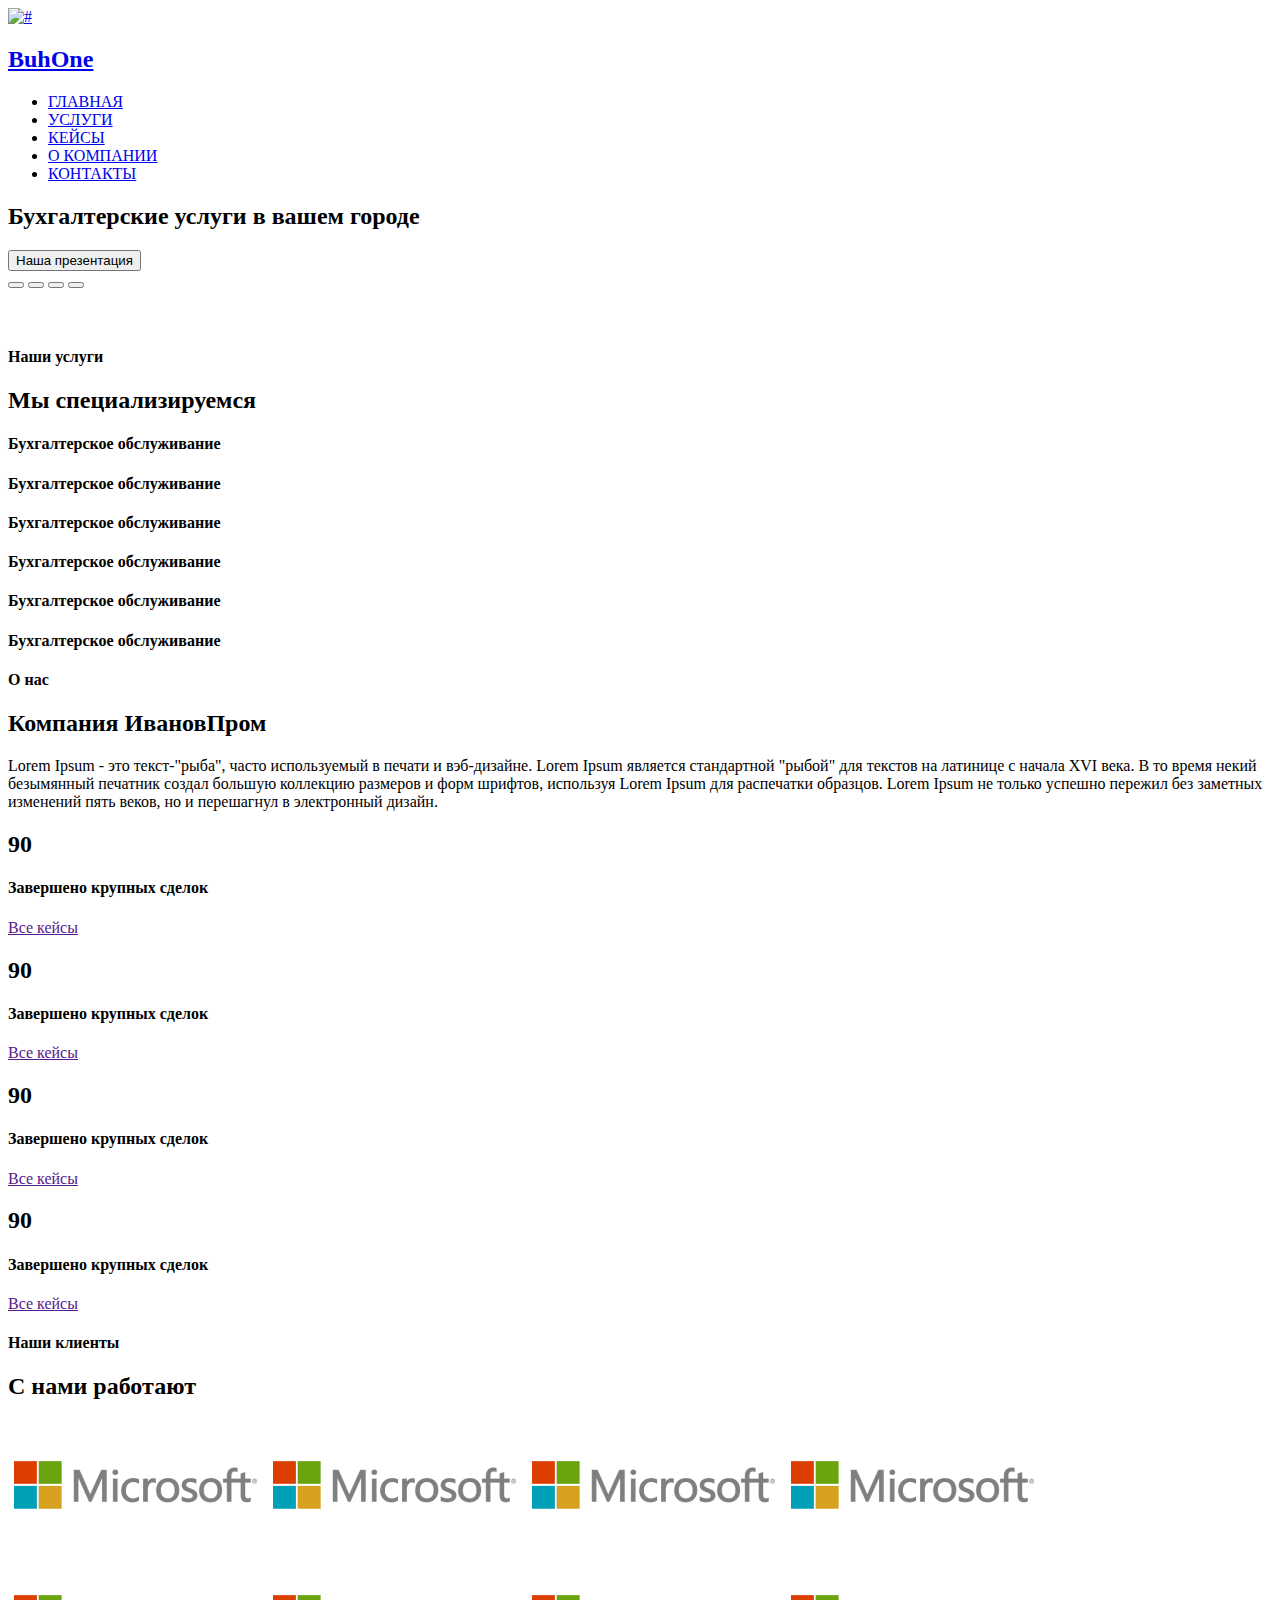
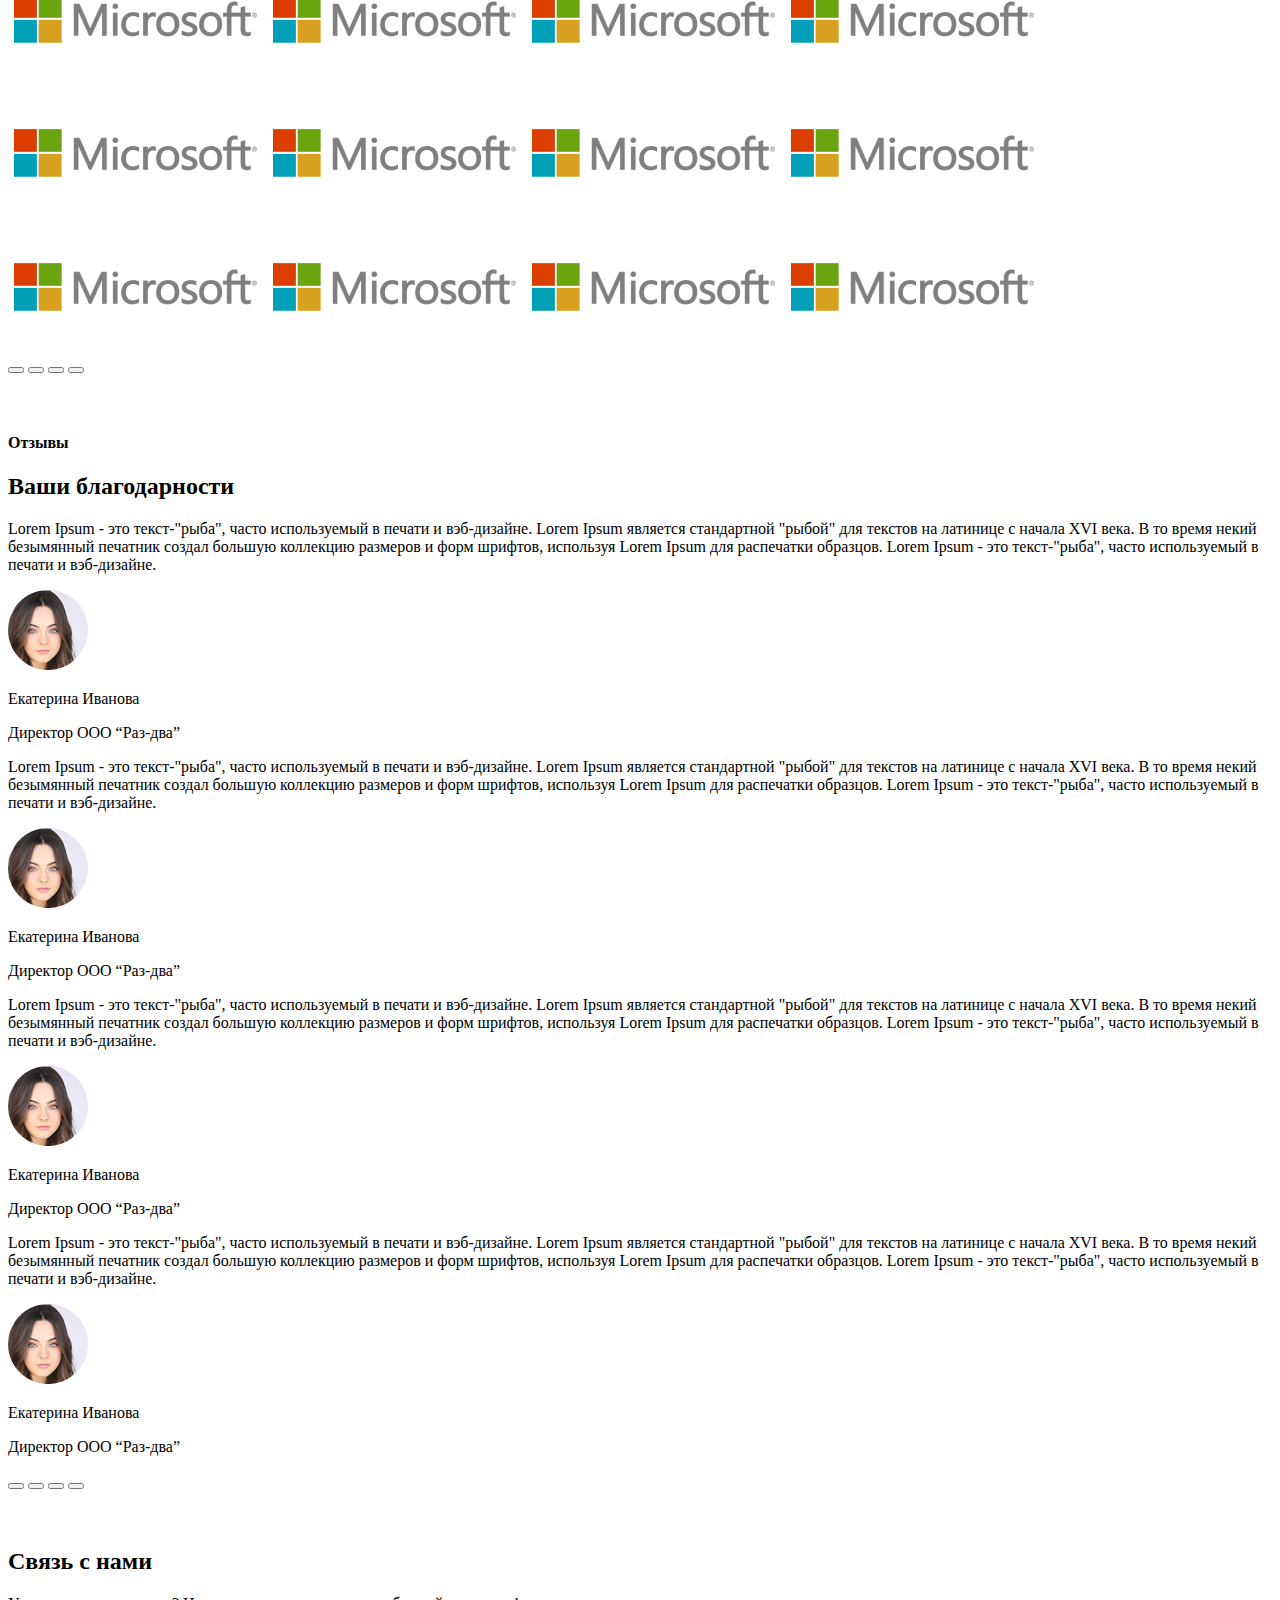
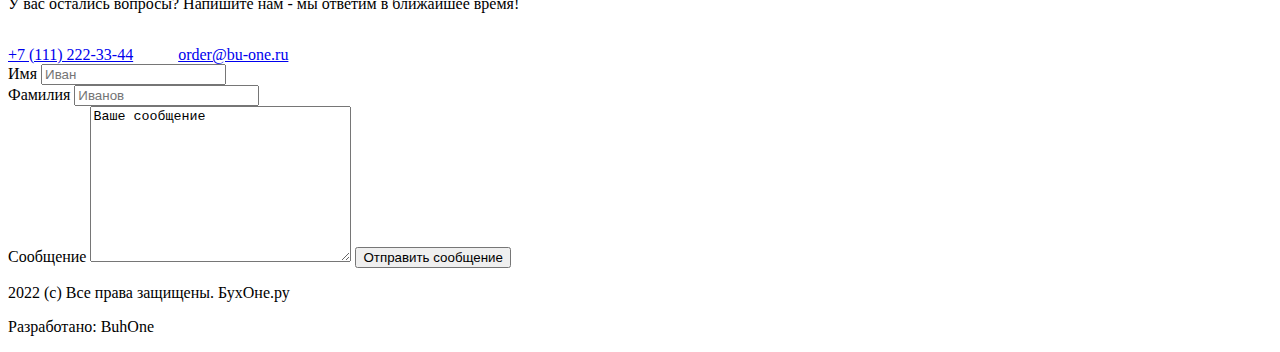
==== HW25.02.2023/index.html @ 57b7e482 "BuhOne(nado korrect)" ====
<!DOCTYPE html>
<html lang="en">

<head>
    <meta charset="UTF-8">
    <meta http-equiv="X-UA-Compatible" content="IE=edge">
    <meta name="viewport" content="width=device-width, initial-scale=1.0">
    <title>Document</title>
    <link rel="stylesheet" href="/style/style.css">
</head>

<body>

    <!-- 

             888                            
             888                            
             888                            
.d8888b      888  .d88b.   .d88b.   .d88b.  
88K          888 d88""88b d88P"88b d88""88b 
"Y8888b.     888 888  888 888  888 888  888 
     X88 d8b 888 Y88..88P Y88b 888 Y88..88P 
 88888P' Y8P 888  "Y88P"   "Y88888  "Y88P"  
                               888          
                          Y8b d88P          
                           "Y88P"           

         -->
    <section class="logo">
        <div class="container">
            <div class="sec_menu">
                <a class="menu_img" href="#">
                    <img src="/image/logo.png" alt="#" class="vector_buh">
                    <h2 class="menu_title">BuhOne</h2>
                </a>
                <div class="navigator">
                    <ul class="menu">
                        <li class="menu_item"><a href="#">ГЛАВНАЯ</a></li>
                        <li class="menu_item"><a href="#">УСЛУГИ</a></li>
                        <li class="menu_item"><a href="#">КЕЙСЫ</a></li>
                        <li class="menu_item"><a href="#">О КОМПАНИИ</a></li>
                        <li class="menu_item"><a href="#">КОНТАКТЫ</a></li>
                    </ul>
                </div>
                <div class="burger">
                    <span class="line"></span>
                    <span class="line"></span>
                    <span class="line"></span>
                </div>
            </div>
        </div>
        <section>


            <!-- ====================
             888                             888                  
             888                             888                  
             888                             888                  
.d8888b      88888b.   .d88b.   8888b.   .d88888  .d88b.  888d888 
88K          888 "88b d8P  Y8b     "88b d88" 888 d8P  Y8b 888P"   
"Y8888b.     888  888 88888888 .d888888 888  888 88888888 888     
     X88 d8b 888  888 Y8b.     888  888 Y88b 888 Y8b.     888     
 88888P' Y8P 888  888  "Y8888  "Y888888  "Y88888  "Y8888  888     
                                                                  
        ===================== -->

            <main>
                <section class="header">
                    <div class="banner">
                        <div class="container">
                            <h2 class="bannerText">Бухгалтерские услуги
                                в вашем городе</h2>
                            <button class="bannerBtn">Наша презентация</button>

                            <div class="banner_navigation">
                                <div class="banner_rounds">
                                    <button class="banner_round active"></button>
                                    <button class="banner_round"></button>
                                    <button class="banner_round"></button>
                                    <button class="banner_round"></button>
                                </div>
                                <div class="banner_arrows">
                                    <div class="banner_arrow_left"><img src="./image/arL.png" alt="#"></div>
                                    <div class="banner_arrow_right"><img src="./image/arR.png" alt="'"></div>
                                </div>
                            </div>
                        </div>

                        <!-- Див с меняющимеся картинками для слайдка -->
                        <div class="banner_slider">
                            <div class="banner_slide"></div>
                            <div class="banner_slide"></div>
                            <div class="banner_slide"></div>
                            <div class="banner_slide"></div>
                        </div>
                    </div>
                </section>




                <!-- ==================
                                                d8b          888 
                                                Y8P          888 
                                                             888 
.d8888b     .d8888b  88888b.   .d88b.   .d8888b 888  8888b.  888 
88K         88K      888 "88b d8P  Y8b d88P"    888     "88b 888 
"Y8888b.    "Y8888b. 888  888 88888888 888      888 .d888888 888 
     X88 d8b     X88 888 d88P Y8b.     Y88b.    888 888  888 888 
 88888P' Y8P 88888P' 88888P"   "Y8888   "Y8888P 888 "Y888888 888 
                     888                                         
                     888                                         
                     888                                         
    =======================  -->

                <section class="special">
                    <div class="container">
                        <h4 class="h4-special1">Наши услуги</h4>
                        <h2 class="h2-special">Мы специализируемся</h2>
                        <div class="images">

                            <div class="repeatImg">
                                <h4 class="h4-special2">Бухгалтерское
                                    обслуживание</h4>
                            </div>

                            <div class="repeatImg">
                                <h4 class="h4-special2">Бухгалтерское
                                    обслуживание</h4>
                            </div>

                            <div class="repeatImg">
                                <h4 class="h4-special2">Бухгалтерское
                                    обслуживание</h4>
                            </div>

                            <div class="repeatImg">
                                <h4 class="h4-special2">Бухгалтерское
                                    обслуживание</h4>
                            </div>

                            <div class="repeatImg">
                                <h4 class="h4-special2">Бухгалтерское
                                    обслуживание</h4>
                            </div>

                            <div class="repeatImg">
                                <h4 class="h4-special2">Бухгалтерское
                                    обслуживание</h4>
                            </div>

                        </div>
                    </div>
                </section>


                <!-- =================
                                                                                                                                                  
                                                                                
.d8888b       .d8888b .d88b.  88888b.d88b.  88888b.   8888b.  88888b.  888  888 
88K          d88P"   d88""88b 888 "888 "88b 888 "88b     "88b 888 "88b 888  888 
"Y8888b.     888     888  888 888  888  888 888  888 .d888888 888  888 888  888 
     X88 d8b Y88b.   Y88..88P 888  888  888 888 d88P 888  888 888  888 Y88b 888 
 88888P' Y8P  "Y8888P "Y88P"  888  888  888 88888P"  "Y888888 888  888  "Y88888 
                                            888                             888 
                                            888                        Y8b d88P 
                                            888                         "Y88P"      
    ================= -->

                <section class="company">
                    <div class="container">
                        <div class="aboutUs">
                            <div class="compLeft">
                                <h4 class="h4-companyLeft">О нас</h4>
                                <h2 class="h2-companyLeft">Компания
                                    <span> ИвановПром</span>
                                </h2>
                                <p class="p-compLeft">Lorem Ipsum - это текст-"рыба", часто используемый в печати и
                                    вэб-дизайне.
                                    Lorem
                                    Ipsum является стандартной "рыбой" для текстов на латинице с начала XVI века. В то
                                    время
                                    некий
                                    безымянный печатник создал большую коллекцию размеров и форм шрифтов, используя
                                    Lorem
                                    Ipsum
                                    для
                                    распечатки образцов. Lorem Ipsum не только успешно пережил без заметных изменений
                                    пять
                                    веков, но
                                    и
                                    перешагнул в электронный дизайн.</p>
                            </div>

                            <div class="compRight">

                                <div class="results">
                                    <h2 class="h2-companyRight">90</h2>
                                    <h4 class="h4-companyRight">Завершено
                                        крупных сделок</h4>
                                    <a href="" class="companyLink">Все кейсы</a>
                                </div>

                                <div class="results">
                                    <h2 class="h2-companyRight">90</h2>
                                    <h4 class="h4-companyRight">Завершено
                                        крупных сделок</h4>
                                    <a href="" class="companyLink">Все кейсы</a>
                                </div>

                                <div class="results">
                                    <h2 class="h2-companyRight">90</h2>
                                    <h4 class="h4-companyRight">Завершено
                                        крупных сделок</h4>
                                    <a href="" class="companyLink">Все кейсы</a>
                                </div>

                                <div class="results">
                                    <h2 class="h2-companyRight">90</h2>
                                    <h4 class="h4-companyRight">Завершено
                                        крупных сделок</h4>
                                    <a href="" class="companyLink">Все кейсы</a>
                                </div>
                            </div>
                        </div>
                    </div>
                </section>


                <!-- 

                      888 d8b                   888             
                      888 Y8P                   888             
                      888                       888             
.d8888b       .d8888b 888 888  .d88b.  88888b.  888888 .d8888b  
88K          d88P"    888 888 d8P  Y8b 888 "88b 888    88K      
"Y8888b.     888      888 888 88888888 888  888 888    "Y8888b. 
     X88 d8b Y88b.    888 888 Y8b.     888  888 Y88b.       X88 
 88888P' Y8P  "Y8888P 888 888  "Y8888  888  888  "Y888  88888P' 

 -->


                <section class="clients">
                    <div class="container">
                        <h4 class="h4_clients">Наши клиенты</h4>
                        <h2 class="h2_clients">С нами работают</h2>
                        <div class="clients_slider">
                            <div class="clientsList">
                                <div class="clients_slide">
                                    <img src="./image/microsoft (1).png" alt="#" class="clients_item">
                                    <img src="./image/microsoft (1).png" alt="#" class="clients_item">
                                    <img src="./image/microsoft (1).png" alt="#" class="clients_item">
                                    <img src="./image/microsoft (1).png" alt="#" class="clients_item">
                                </div>
                                <div class="clients_slide">
                                    <img src="./image/microsoft (1).png" alt="#" class="clients_item">
                                    <img src="./image/microsoft (1).png" alt="#" class="clients_item">
                                    <img src="./image/microsoft (1).png" alt="#" class="clients_item">
                                    <img src="./image/microsoft (1).png" alt="#" class="clients_item">
                                </div>
                                <div class="clients_slide">
                                    <img src="./image/microsoft (1).png" alt="#" class="clients_item">
                                    <img src="./image/microsoft (1).png" alt="#" class="clients_item">
                                    <img src="./image/microsoft (1).png" alt="#" class="clients_item">
                                    <img src="./image/microsoft (1).png" alt="#" class="clients_item">
                                </div>
                                <div class="clients_slide">
                                    <img src="./image/microsoft (1).png" alt="#" class="clients_item">
                                    <img src="./image/microsoft (1).png" alt="#" class="clients_item">
                                    <img src="./image/microsoft (1).png" alt="#" class="clients_item">
                                    <img src="./image/microsoft (1).png" alt="#" class="clients_item">
                                </div>
                            </div>
                            <div class="clients_navigation">
                                <div class="clients_rounds">
                                    <button class="clients_round clients_round_active"></button>
                                    <button class="clients_round"></button>
                                    <button class="clients_round"></button>
                                    <button class="clients_round"></button>
                                </div>
                                <div class="clients_arrows">
                                    <div class="clients_arrow_left"><img src="./image/arL.png" alt="#"></div>
                                    <div class="clients_arrow_right"><img src="./image/arR.png" alt="#"></div>
                                </div>
                            </div>
                        </div>
                    </div>
                </section>

                <!-- 

                                      d8b                                 
                                      Y8P                                 
                                                                          
.d8888b      888d888 .d88b.  888  888 888  .d88b.  888  888  888 .d8888b  
88K          888P"  d8P  Y8b 888  888 888 d8P  Y8b 888  888  888 88K      
"Y8888b.     888    88888888 Y88  88P 888 88888888 888  888  888 "Y8888b. 
     X88 d8b 888    Y8b.      Y8bd8P  888 Y8b.     Y88b 888 d88P      X88 
 88888P' Y8P 888     "Y8888    Y88P   888  "Y8888   "Y8888888P"   88888P' 
                                                                          

             -->

                <section class="reviews">
                    <div class="container">
                        <h4 class="h4_reviews">Отзывы</h4>
                        <h2 class="h2_reviews">Ваши благодарности</h2>
                        <div class="reviews_slidList">
                            <div class="reviews_frame">
                                <div class="reviews_slide active_slide">
                                    <p class="p_reviews">Lorem Ipsum - это текст-"рыба", часто используемый в печати и
                                        вэб-дизайне. Lorem
                                        Ipsum является стандартной "рыбой" для текстов на латинице с начала XVI века. В
                                        то
                                        время некий
                                        безымянный
                                        печатник создал большую коллекцию размеров и форм шрифтов, используя Lorem Ipsum
                                        для
                                        распечатки
                                        образцов.
                                        Lorem Ipsum - это текст-"рыба", часто используемый в печати и вэб-дизайне. </p>
                                    <div class="reviews_author">
                                        <img src="./image/author.png" alt="#" class="author_img">
                                        <div class="author">
                                            <p class="author_name">Екатерина Иванова</p>
                                            <p class="author_job">Директор ООО “Раз-два”</p>
                                        </div>
                                    </div>
                                </div>


                                <div class="reviews_slide">
                                    <p class="p_reviews">Lorem Ipsum - это текст-"рыба", часто используемый в печати и
                                        вэб-дизайне. Lorem
                                        Ipsum является стандартной "рыбой" для текстов на латинице с начала XVI века. В
                                        то
                                        время некий
                                        безымянный
                                        печатник создал большую коллекцию размеров и форм шрифтов, используя Lorem Ipsum
                                        для
                                        распечатки
                                        образцов.
                                        Lorem Ipsum - это текст-"рыба", часто используемый в печати и вэб-дизайне. </p>
                                    <div class="reviews_author">
                                        <img src="./image/author.png" alt="#" class="author_img">
                                        <div class="author">
                                            <p class="author_name">Екатерина Иванова</p>
                                            <p class="author_job">Директор ООО “Раз-два”</p>
                                        </div>
                                    </div>
                                </div>

                                <div class="reviews_slide">
                                    <p class="p_reviews">Lorem Ipsum - это текст-"рыба", часто используемый в печати и
                                        вэб-дизайне. Lorem
                                        Ipsum является стандартной "рыбой" для текстов на латинице с начала XVI века. В
                                        то
                                        время некий
                                        безымянный
                                        печатник создал большую коллекцию размеров и форм шрифтов, используя Lorem Ipsum
                                        для
                                        распечатки
                                        образцов.
                                        Lorem Ipsum - это текст-"рыба", часто используемый в печати и вэб-дизайне. </p>
                                    <div class="reviews_author">
                                        <img src="./image/author.png" alt="#" class="author_img">
                                        <div class="author">
                                            <p class="author_name">Екатерина Иванова</p>
                                            <p class="author_job">Директор ООО “Раз-два”</p>
                                        </div>
                                    </div>
                                </div>

                                <div class="reviews_slide">
                                    <p class="p_reviews">Lorem Ipsum - это текст-"рыба", часто используемый в печати и
                                        вэб-дизайне. Lorem
                                        Ipsum является стандартной "рыбой" для текстов на латинице с начала XVI века. В
                                        то
                                        время некий
                                        безымянный
                                        печатник создал большую коллекцию размеров и форм шрифтов, используя Lorem Ipsum
                                        для
                                        распечатки
                                        образцов.
                                        Lorem Ipsum - это текст-"рыба", часто используемый в печати и вэб-дизайне. </p>
                                    <div class="reviews_author">
                                        <img src="./image/author.png" alt="#" class="author_img">
                                        <div class="author">
                                            <p class="author_name">Екатерина Иванова</p>
                                            <p class="author_job">Директор ООО “Раз-два”</p>
                                        </div>
                                    </div>
                                </div>
                            </div>

                            <div class="reviews_navigation">
                                <div class="reviews_rounds">
                                    <button class="reviews_round reviews_round_active"></button>
                                    <button class="reviews_round"></button>
                                    <button class="reviews_round"></button>
                                    <button class="reviews_round"></button>
                                </div>
                                <div class="reviews_arrows">
                                    <div class="reviews_arrow_left"><img src="./image/arL.png" alt="#"></div>
                                    <div class="reviews_arrow_right"><img src="./image/arR.png" alt="#"></div>
                                </div>
                            </div>
                        </div>
                    </div>
                </section>



















                <!-- =================
                                       888                      888             
                                       888                      888             
                                       888                      888             
.d8888b       .d8888b .d88b.  88888b.  888888  8888b.   .d8888b 888888 .d8888b  
88K          d88P"   d88""88b 888 "88b 888        "88b d88P"    888    88K      
"Y8888b.     888     888  888 888  888 888    .d888888 888      888    "Y8888b. 
     X88 d8b Y88b.   Y88..88P 888  888 Y88b.  888  888 Y88b.    Y88b.       X88 
 88888P' Y8P  "Y8888P "Y88P"  888  888  "Y888 "Y888888  "Y8888P  "Y888  88888P' 
                                                                                        
        ================ -->


                <section class="contacts">
                    <div class="container">
                        <div class="info">
                            <div class="contactsTxt">
                                <h2 class="h2-contactsTxt">Связь с нами</h2>
                                <p class="p-contactsTxt">У вас остались вопросы? Напишите нам - мы ответим в ближайшее
                                    время!</p>
                                <div class="telEmail">
                                    <a href="tel:+71112223344" class="contact-tel">+7 (111) 222-33-44</a>
                                    <a href="mailto:order@bu-one.ru" class="contact-email"><img
                                            src="image/email.png">order@bu-one.ru</a>

                                </div>
                            </div>


                            <form class="formContact">
                                <div class="form">

                                    <div class="nameContact">
                                        <label class="nameF" name="name">Имя</label>
                                        <input type="text" class="nameInp" placeholder="Иван">
                                    </div>

                                    <div class="surnameContact">
                                        <label class="surnameF" name="surname">Фамилия</label>
                                        <input type="text" class="surnameInp" placeholder="Иванов ">
                                    </div>
                                </div>

                                <label class="messageF">Сообщение</label>
                                <textarea class="textarea" name="" id="" cols="30" rows="10">Ваше сообщение</textarea>

                                <button class="contactBtn" type="submit">Отправить сообщение</button>
                            </form>
                        </div>
                    </div>
                </section>


                <!-- ==============
              .d888                  888                    
             d88P"                   888                    
             888                     888                    
.d8888b      888888 .d88b.   .d88b.  888888 .d88b.  888d888 
88K          888   d88""88b d88""88b 888   d8P  Y8b 888P"   
"Y8888b.     888   888  888 888  888 888   88888888 888     
     X88 d8b 888   Y88..88P Y88..88P Y88b. Y8b.     888     
 88888P' Y8P 888    "Y88P"   "Y88P"   "Y888 "Y8888  888     
        =============== -->

                <section class="footer">
                    <div class="container">
                        <div class="foot">
                            <p>2022 (с) Все права защищены. БухОне.ру</p>
                            <p>Разработано: BuhOne</p>
                        </div>
                    </div>
                </section>
                </div>


                <script src="main.js"></script>
</body>

</html>
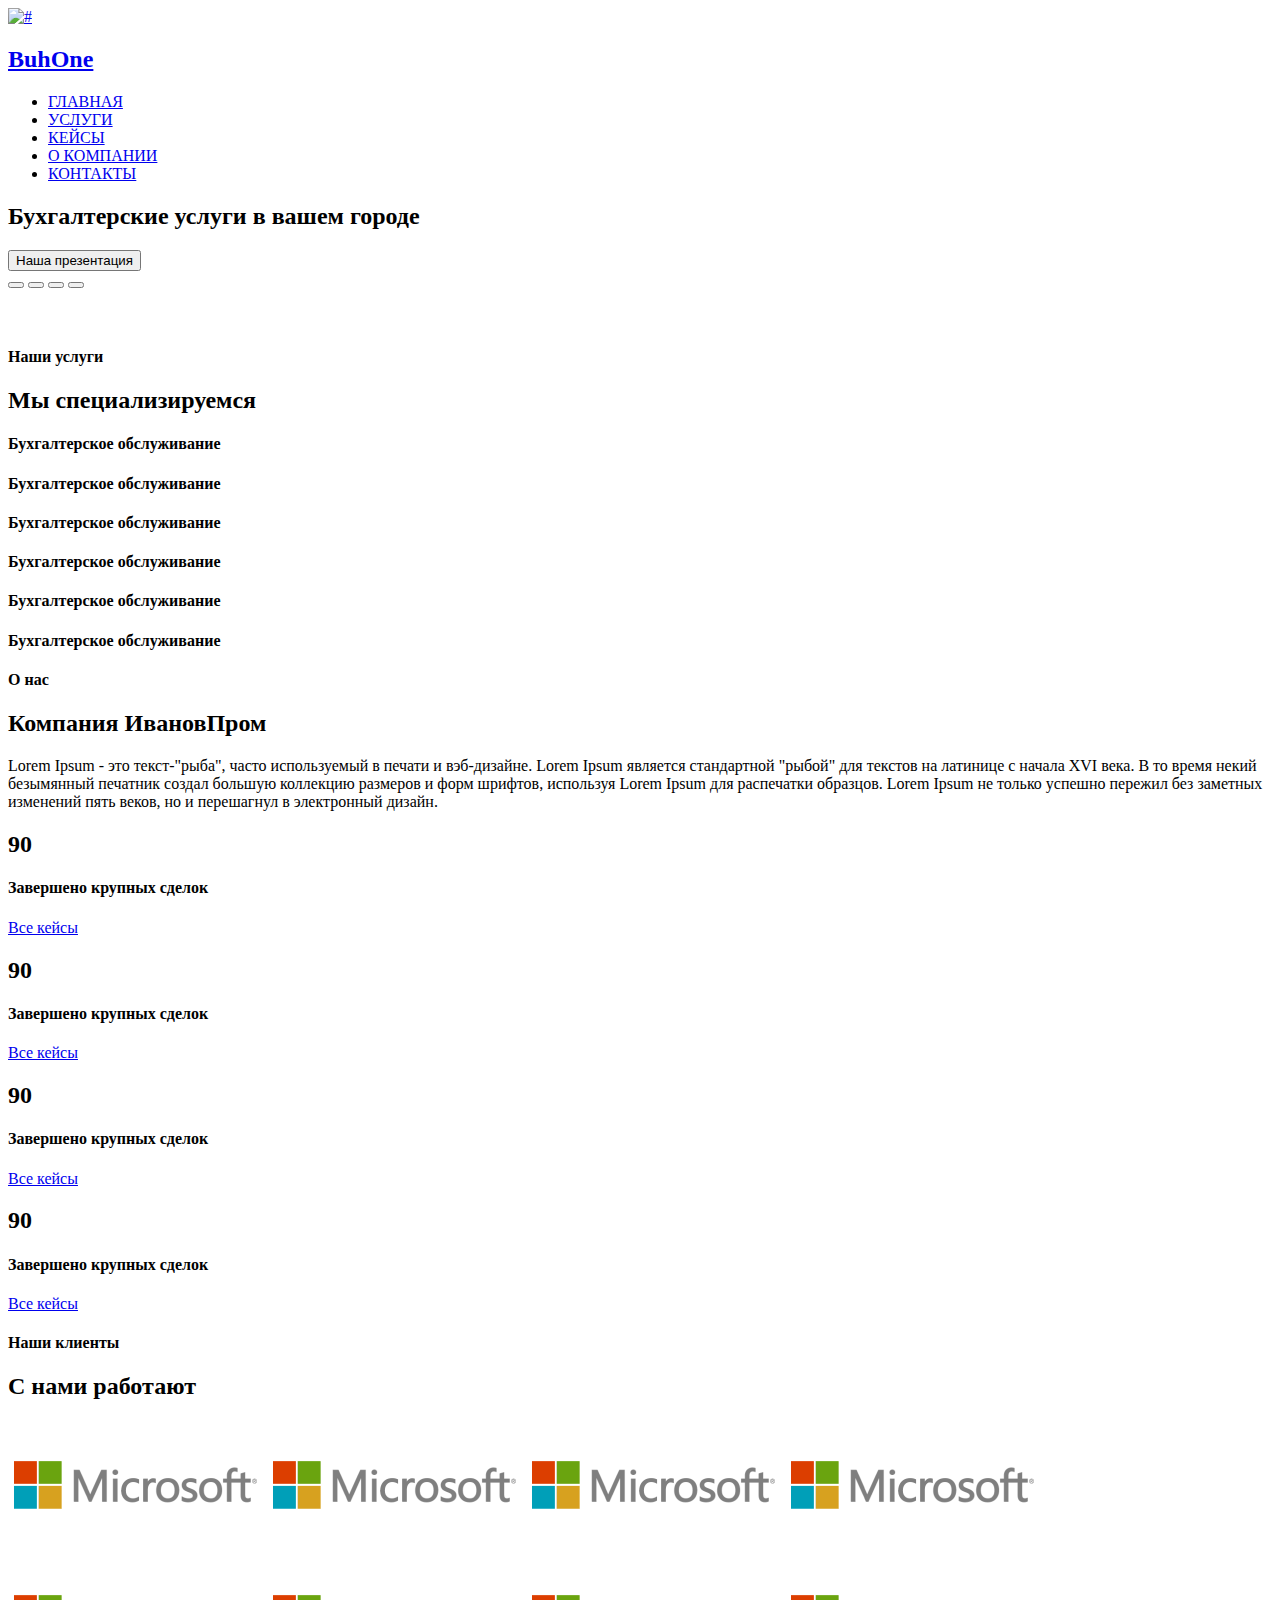
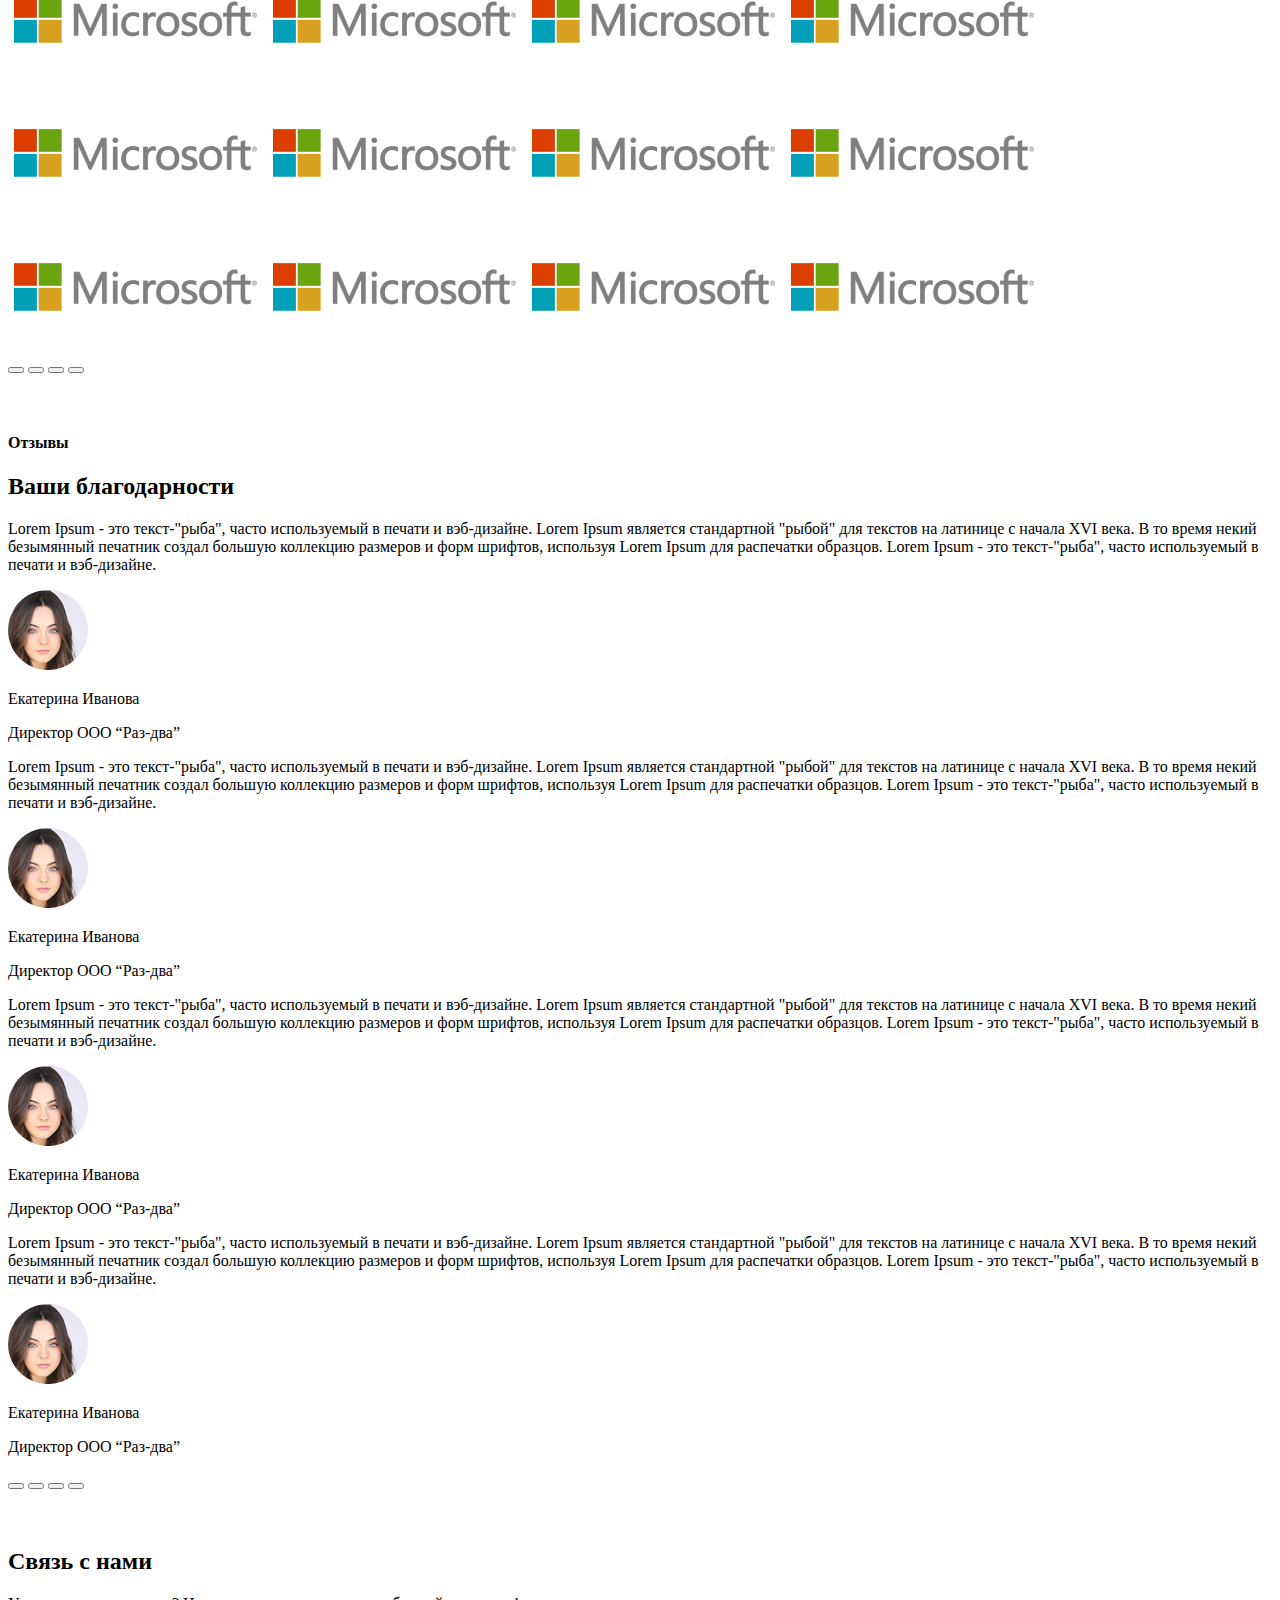
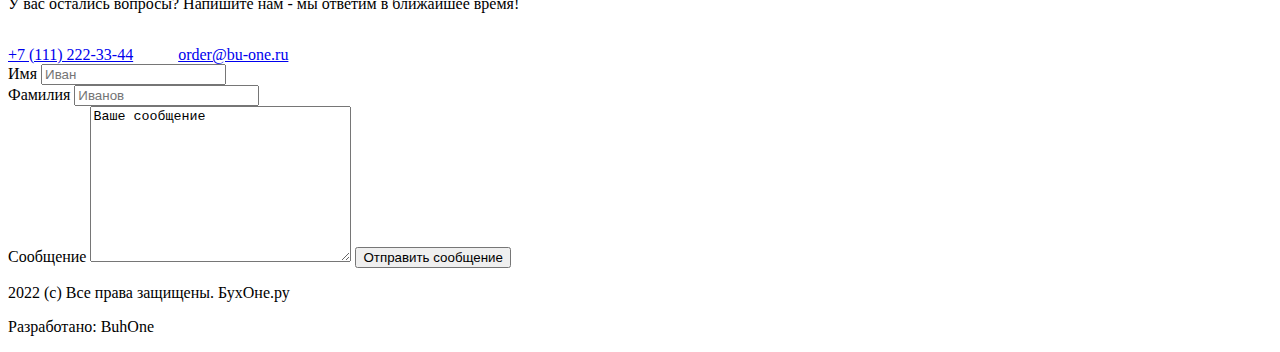
==== commit 433c9d05: "HW figma dodelat" ====
--- a/HW25.02.2023/index.html
+++ b/HW25.02.2023/index.html
@@ -198,28 +198,28 @@
                                     <h2 class="h2-companyRight">90</h2>
                                     <h4 class="h4-companyRight">Завершено
                                         крупных сделок</h4>
-                                    <a href="" class="companyLink">Все кейсы</a>
+                                    <a href="#" class="companyLink">Все кейсы</a>
                                 </div>
 
                                 <div class="results">
                                     <h2 class="h2-companyRight">90</h2>
                                     <h4 class="h4-companyRight">Завершено
                                         крупных сделок</h4>
-                                    <a href="" class="companyLink">Все кейсы</a>
+                                    <a href="#" class="companyLink">Все кейсы</a>
                                 </div>
 
                                 <div class="results">
                                     <h2 class="h2-companyRight">90</h2>
                                     <h4 class="h4-companyRight">Завершено
                                         крупных сделок</h4>
-                                    <a href="" class="companyLink">Все кейсы</a>
+                                    <a href="#" class="companyLink">Все кейсы</a>
                                 </div>
 
                                 <div class="results">
                                     <h2 class="h2-companyRight">90</h2>
                                     <h4 class="h4-companyRight">Завершено
                                         крупных сделок</h4>
-                                    <a href="" class="companyLink">Все кейсы</a>
+                                    <a href="#" class="companyLink">Все кейсы</a>
                                 </div>
                             </div>
                         </div>
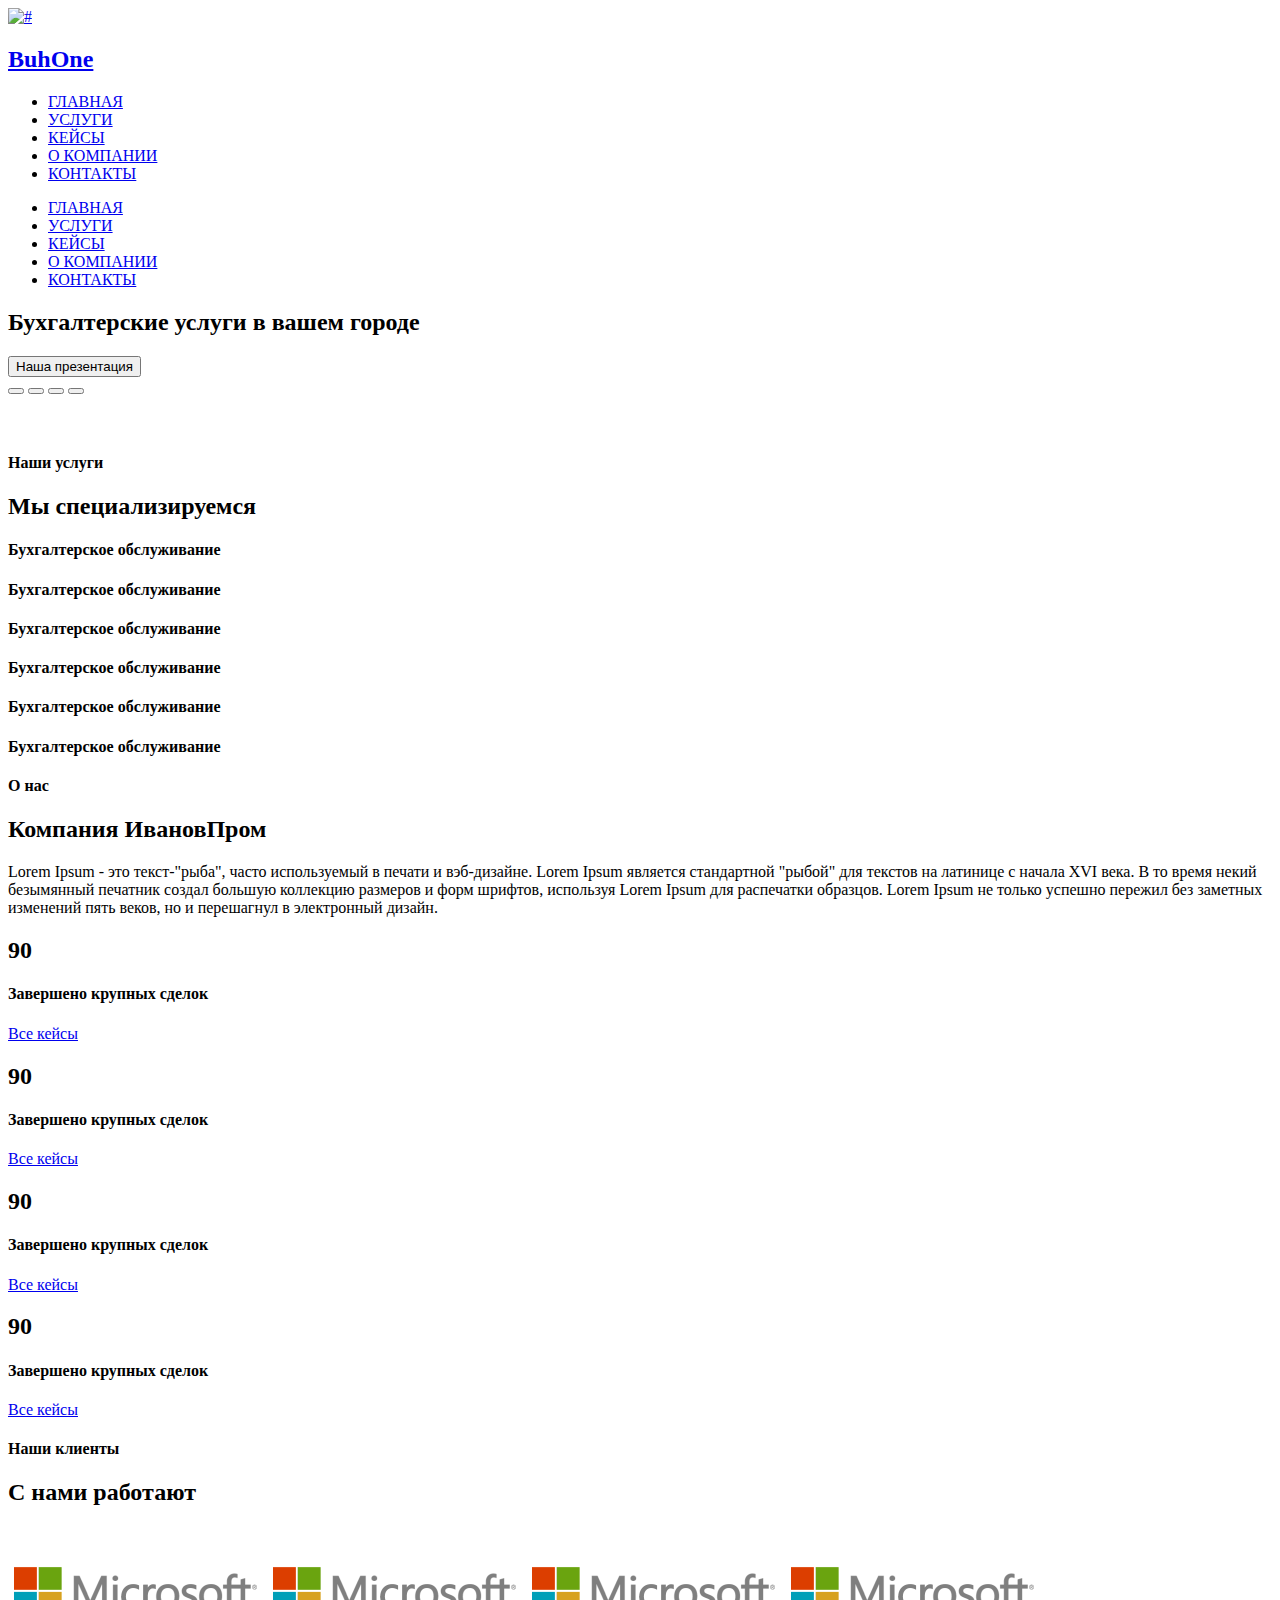
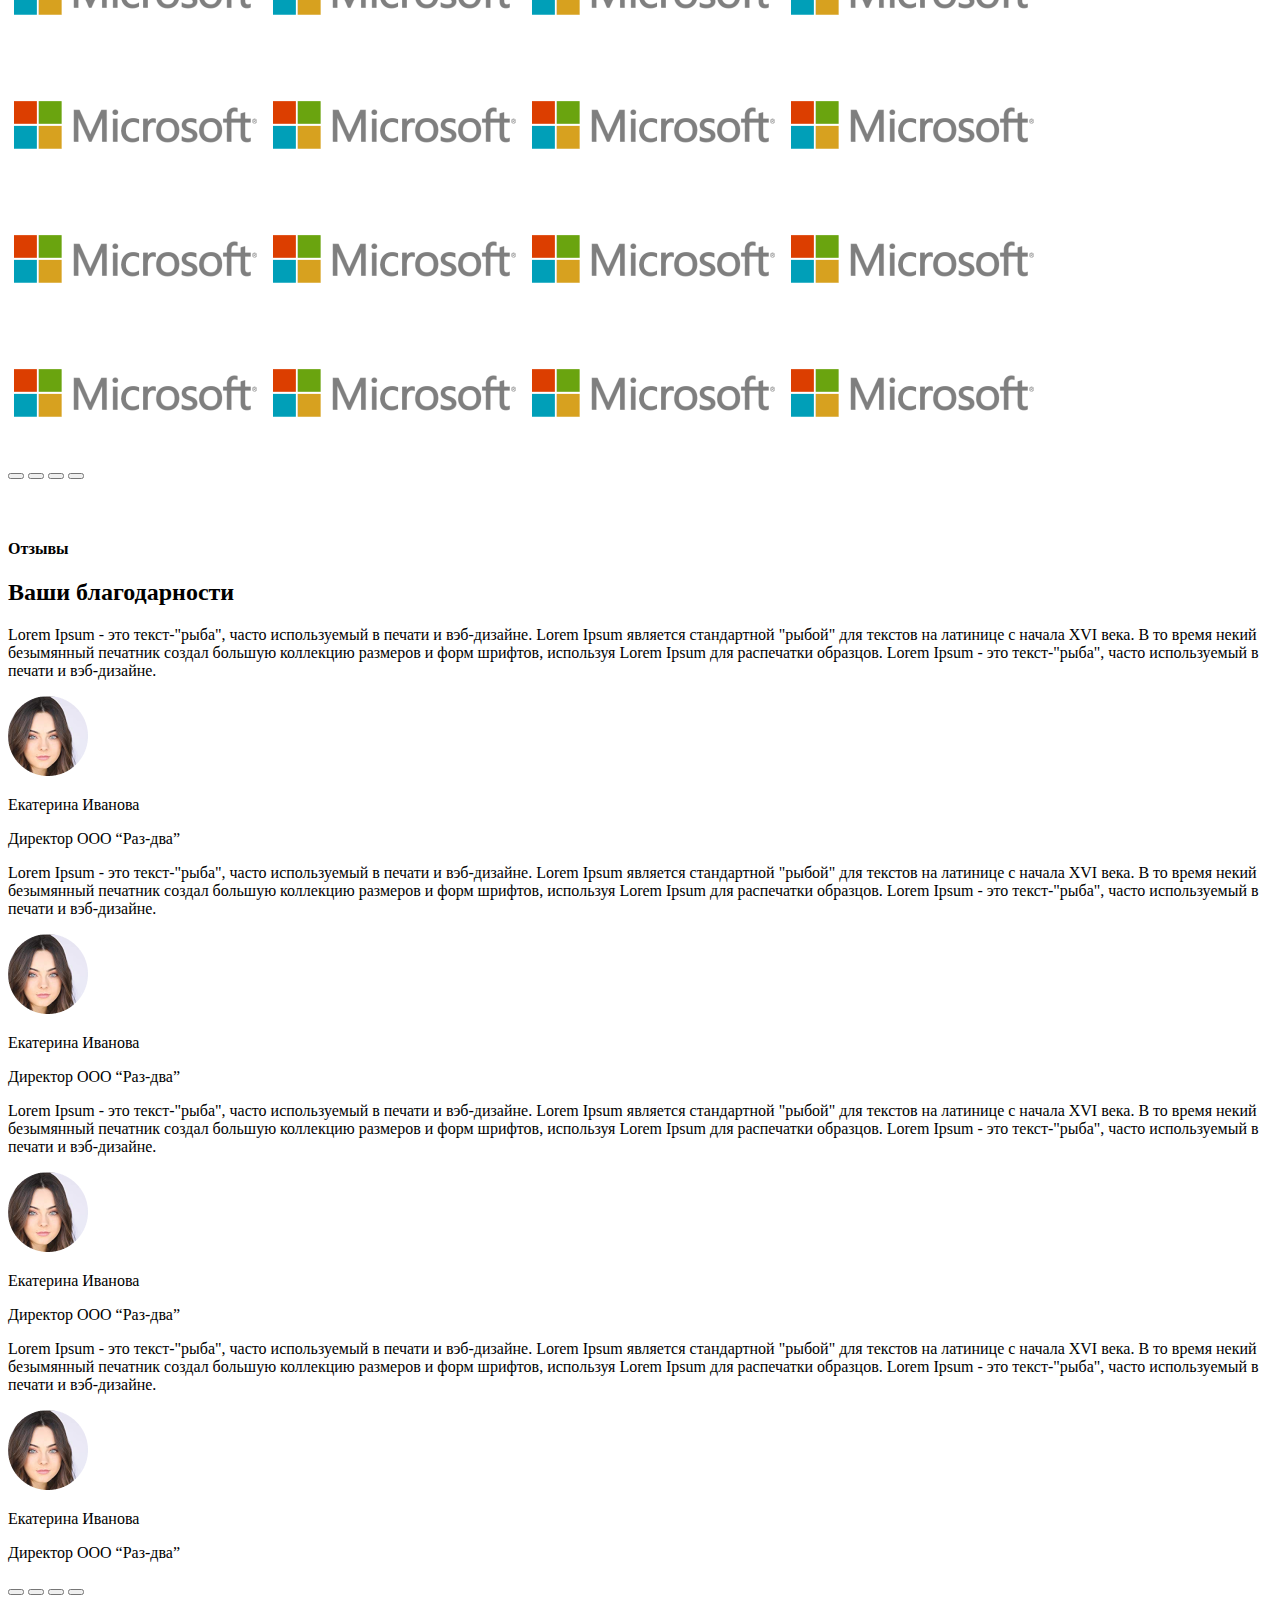
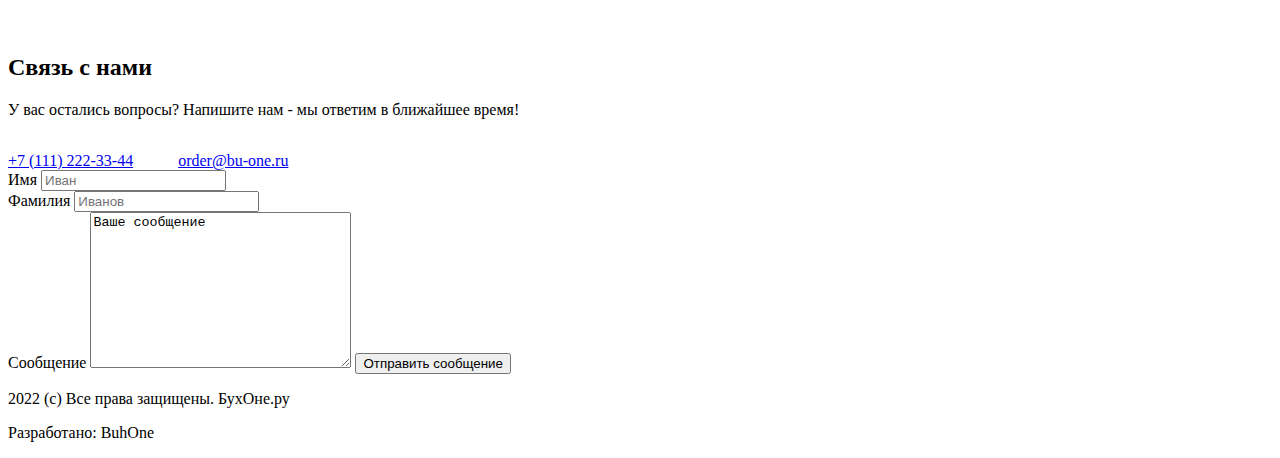
==== commit 772603a1: "Figma" ====
--- a/HW25.02.2023/index.html
+++ b/HW25.02.2023/index.html
@@ -66,6 +66,16 @@
 
             <main>
                 <section class="header">
+                    <!-- //ДЛЯ МОДАЛЬНОГО ОКНА -->
+                    <div class="modal">
+                        <ul class="modal_menu">
+                            <li class="modal_menu_item"><a href="#">ГЛАВНАЯ</a></li>
+                            <li class="modal_menu_item"><a href="#special">УСЛУГИ</a></li>
+                            <li class="modal_menu_item"><a href="#">КЕЙСЫ</a></li>
+                            <li class="modal_menu_item"><a href="#">О КОМПАНИИ</a></li>
+                            <li class="modal_menu_item"><a href="#contacts">КОНТАКТЫ</a></li>
+                        </ul>
+                    </div>
                     <div class="banner">
                         <div class="container">
                             <h2 class="bannerText">Бухгалтерские услуги
@@ -113,7 +123,7 @@
                      888                                         
     =======================  -->
 
-                <section class="special">
+                <section id ="special" class="special">
                     <div class="container">
                         <h4 class="h4-special1">Наши услуги</h4>
                         <h2 class="h2-special">Мы специализируемся</h2>
@@ -247,6 +257,7 @@
                         <h2 class="h2_clients">С нами работают</h2>
                         <div class="clients_slider">
                             <div class="clientsList">
+                    
                                 <div class="clients_slide">
                                     <img src="./image/microsoft (1).png" alt="#" class="clients_item">
                                     <img src="./image/microsoft (1).png" alt="#" class="clients_item">
@@ -441,7 +452,7 @@
         ================ -->
 
 
-                <section class="contacts">
+                <section id="contacts" class="contacts">
                     <div class="container">
                         <div class="info">
                             <div class="contactsTxt">
